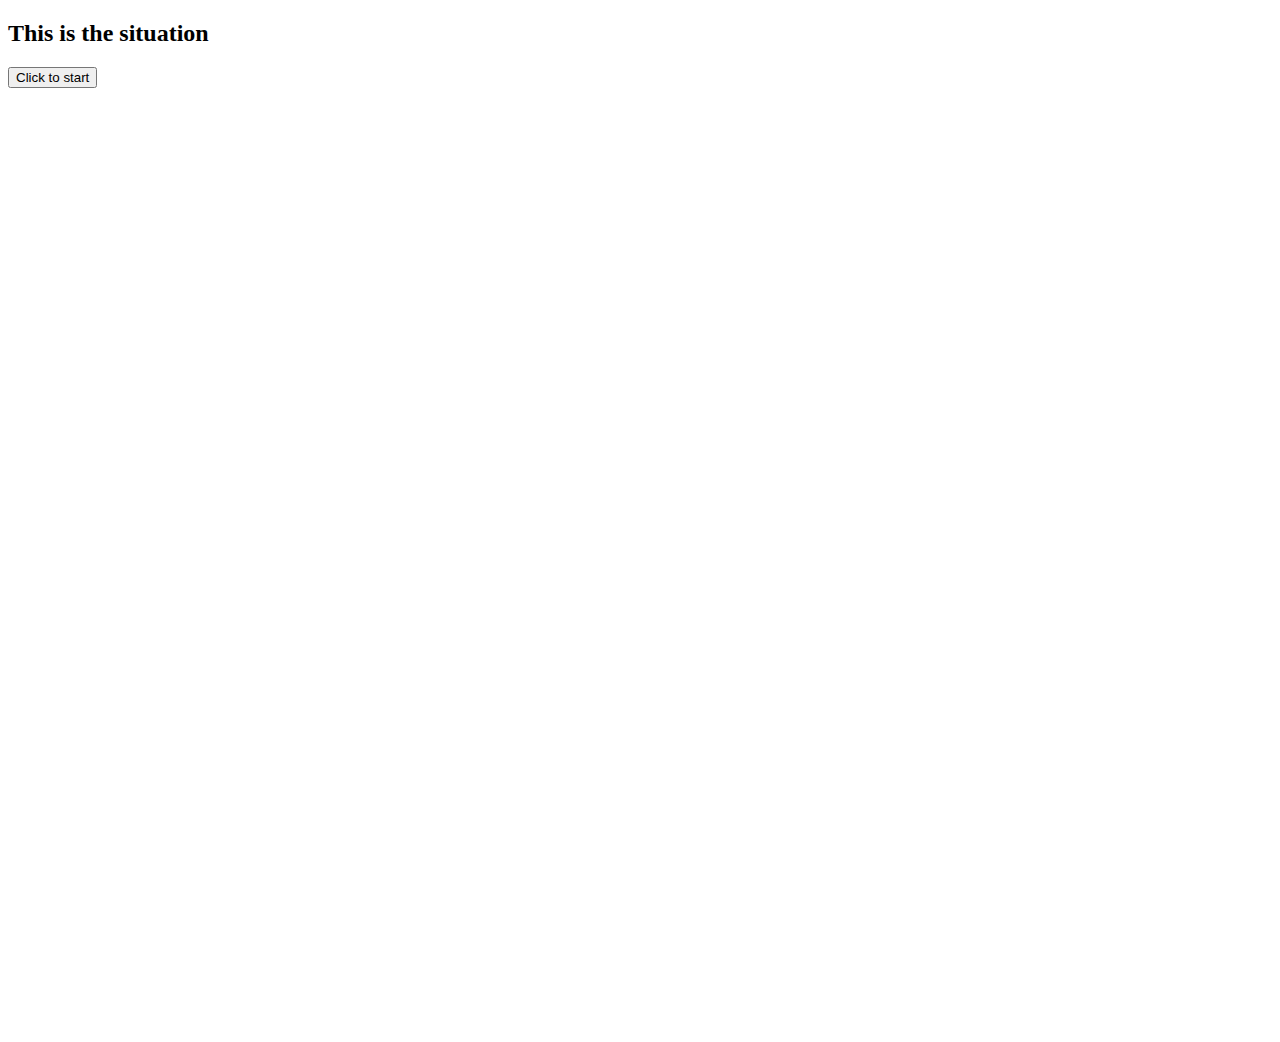
==== scenario.html @ e383067b "minimum" ====
<!DOCTYPE html>

<html>
    <head>
        <meta charset="utf-8"/>
        <title>Scenario</title>
        
        <link rel="stylesheet" href=".\css\styles.css">
    </head>
	
	<body>
        
        <h2>This is the situation</h2>

        <button id="startButton" onclick="beginAnswer()">Click to start</button>
        <div>
            <time id="timer" style="visibility: hidden">-:--</time>
        </div>
        <div>
            <time id="wordsPerMin" style="visibility: hidden">Mots par minutes: </time>
        </div>

        <div id="toAnswer">
            <h3>Question 1</h3>
            <p>
                Blablabla Mr.Freeman?
            </p>
            <textarea class="answerBox" readonly="true"></textarea>

            <h3>Question 2</h3>
            <p>
                Blablabla Mr.Freeman?
            </p>
            <textarea class="answerBox" readonly="true"></textarea>

            <h3>Question 3</h3>
            <p>
                Blablabla Mr.Freeman?
            </p>
            <textarea class="answerBox" readonly="true"></textarea>
        </div>
	</body>

    <script src='./scripts/src.js'></script>
</html>
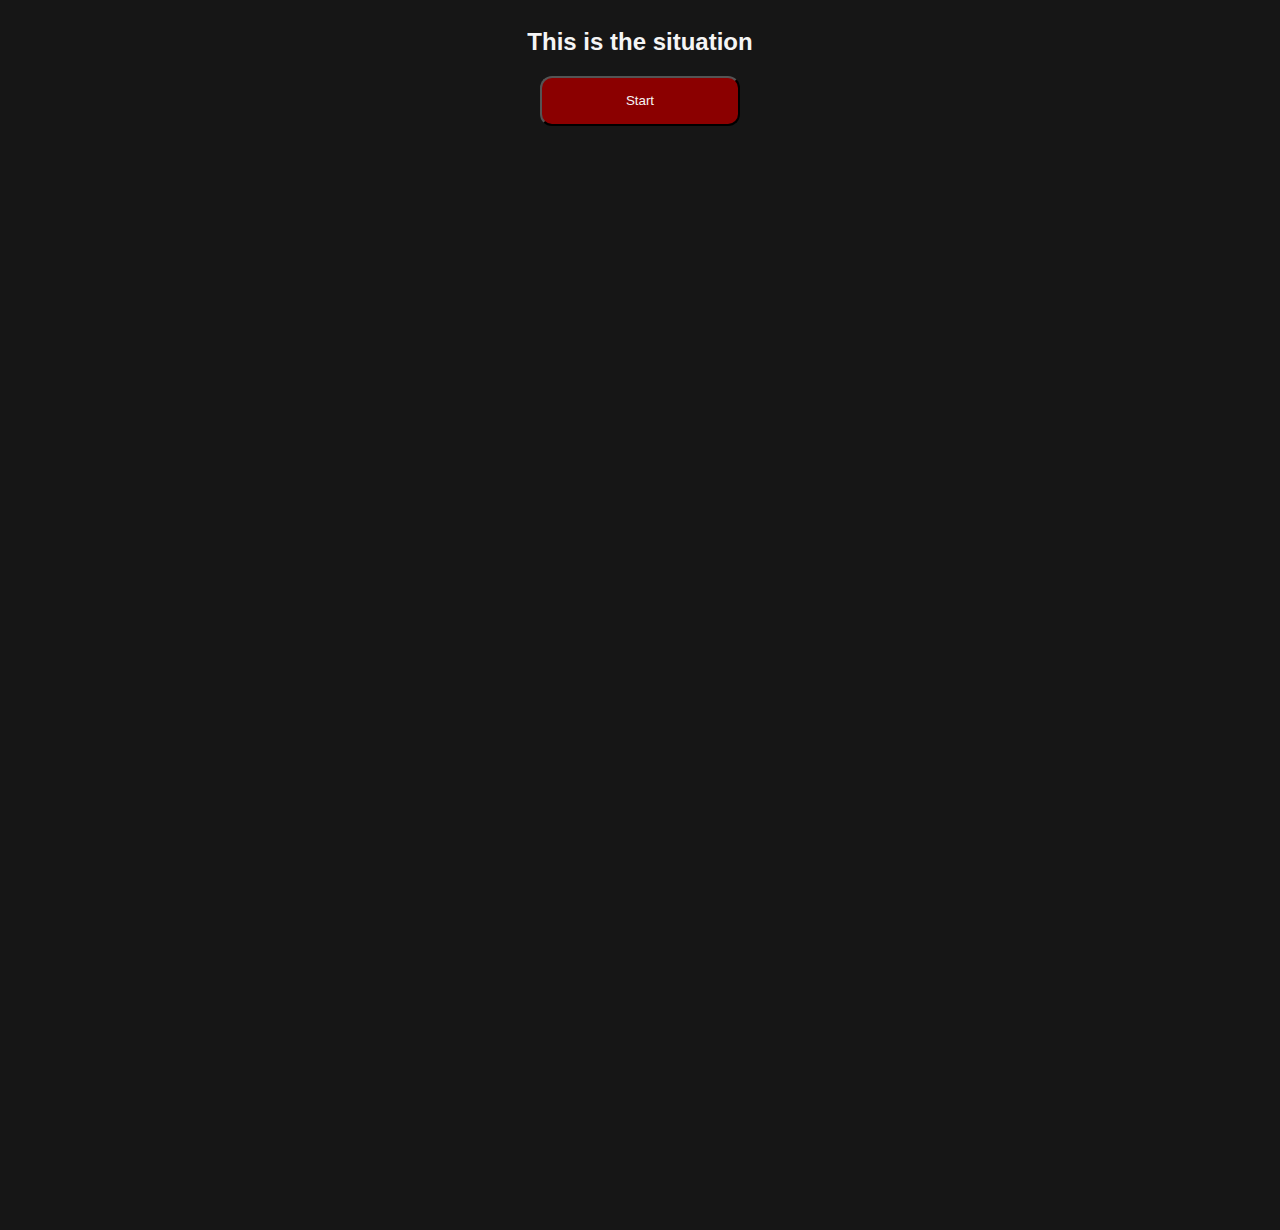
==== commit bab8264d: "css galore" ====
--- a/scenario.html
+++ b/scenario.html
@@ -10,14 +10,18 @@
 	
 	<body>
         
-        <h2>This is the situation</h2>
+        <div style="display: flex; flex-direction: column; align-items: center;">
+            <h2>This is the situation</h2>
 
-        <button id="startButton" onclick="beginAnswer()">Click to start</button>
-        <div>
-            <time id="timer" style="visibility: hidden">-:--</time>
+            <button id="startButton" onclick="beginAnswer()">Start</button>
         </div>
-        <div>
-            <time id="wordsPerMin" style="visibility: hidden">Mots par minutes: </time>
+        
+        <div style="display:flex; justify-content: right;">
+            <div id="stats" style="visibility: hidden">
+                <p id="timer" style="font-size: 50px">-:--</p>
+                <p id="wordsPerMin"  style="font-size: 20px"></p>
+                <p id="bestPerMin"  style="font-size: 20px"></p>
+            </div>
         </div>
 
         <div id="toAnswer">
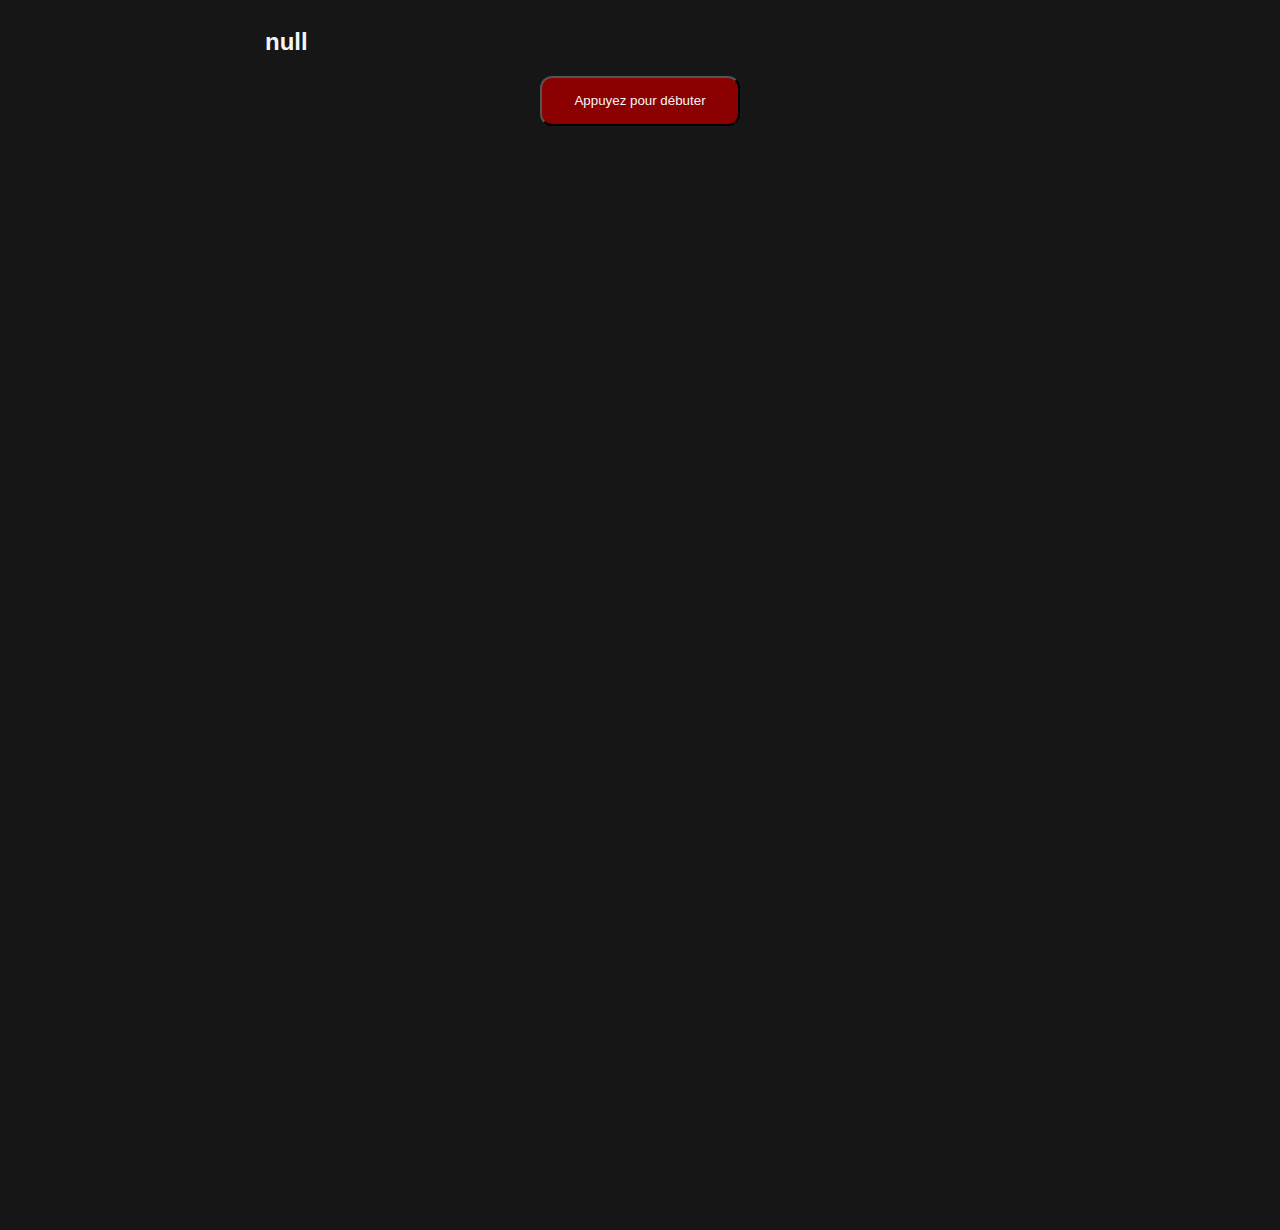
==== commit cb391b34: "Okay reste juste à remplir avec des questions I guess?" ====
--- a/scenario.html
+++ b/scenario.html
@@ -3,17 +3,16 @@
 <html>
     <head>
         <meta charset="utf-8"/>
-        <title>Scenario</title>
+        <title></title>
         
         <link rel="stylesheet" href=".\css\styles.css">
     </head>
 	
-	<body>
-        
+	<body onload="makePage()">
         <div style="display: flex; flex-direction: column; align-items: center;">
-            <h2>This is the situation</h2>
+            <h2 id="situation" style="width:750px; text-align: justify;">null</h2>
 
-            <button id="startButton" onclick="beginAnswer()">Start</button>
+            <button id="startButton" onclick="beginAnswer()">Appuyez pour débuter</button>
         </div>
         
         <div style="display:flex; justify-content: right;">
@@ -26,24 +25,24 @@
 
         <div id="toAnswer">
             <h3>Question 1</h3>
-            <p>
-                Blablabla Mr.Freeman?
+            <p id="Q1">
+                null
             </p>
             <textarea class="answerBox" readonly="true"></textarea>
 
             <h3>Question 2</h3>
-            <p>
-                Blablabla Mr.Freeman?
+            <p id="Q2">
+                null
             </p>
             <textarea class="answerBox" readonly="true"></textarea>
 
             <h3>Question 3</h3>
-            <p>
-                Blablabla Mr.Freeman?
+            <p id="Q3">
+                null
             </p>
             <textarea class="answerBox" readonly="true"></textarea>
         </div>
 	</body>
 
-    <script src='./scripts/src.js'></script>
+    <script src='./scripts/scenario.js'></script>
 </html>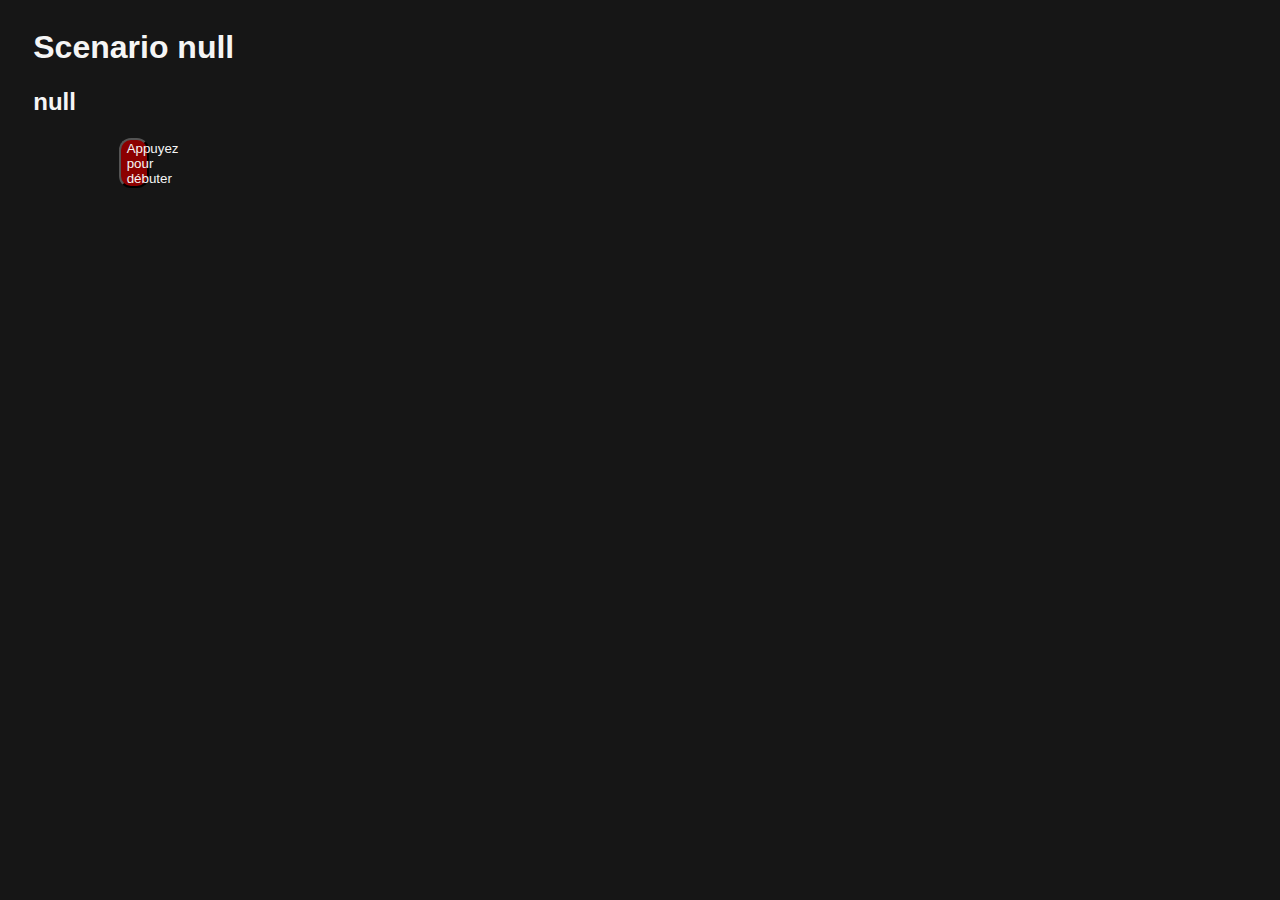
==== commit 8923405d: "Cleanup" ====
--- a/scenario.html
+++ b/scenario.html
@@ -3,40 +3,50 @@
 <html>
     <head>
         <meta charset="utf-8"/>
-        <title></title>
+        <title>null</title>
         
-        <link rel="stylesheet" href=".\css\styles.css">
+        <link rel="stylesheet" href=".\css\main.css">
+        <link rel="stylesheet" href=".\css\scenario.css">
     </head>
 	
 	<body onload="makePage()">
-        <div style="display: flex; flex-direction: column; align-items: center;">
-            <h2 id="situation" style="width:750px; text-align: justify;">null</h2>
+        <div style="display: flex; justify-content: space-between;">
+            <div style="margin: 0% 0% 0% 2%; display: flex; flex-direction: column;align-items: center;">
+                <div>
+                    <h1 id="scenarioTitle"></h1>
+                    <h2 id="situation" style="width:71%; text-align: justify;">null</h2>
+                </div>
+    
+                <button id="startButton" onclick="beginAnswer()" onmouseenter="mouseOverEmphasis(this)" onmouseleave="stopMouseOverEmphasis(this)">Appuyez pour débuter</button>
+            </div>
 
-            <button id="startButton" onclick="beginAnswer()">Appuyez pour débuter</button>
+            <div style="display:flex; justify-content: right;">
+                <div id="stats" style="visibility: hidden">
+                    <p id="timer" style="font-size: 250%">-:--</p>
+                    <p class="statItem" id="wordsPerSec" ></p>
+                    <p class="statItem" id="bestPerSec"></p>
+                    <p class="statItem" id="estimPerMin"></p>
+                    <div id="resultBannerBar" style="visibility: collapse; width: 85%; border-width:2px; border-style:dashed"></div>
+                    <p id="resultBanner" style="visibility: collapse;margin: 8% 0% 1% 0%; font-size: 150%">Résultat:</p>
+                    <p id="wordsPerMin"  style="visibility: collapse; font-size: 180%">NULL mots par minutes</p>
+                </div>
+            </div>
         </div>
         
-        <div style="display:flex; justify-content: right;">
-            <div id="stats" style="visibility: hidden">
-                <p id="timer" style="font-size: 50px">-:--</p>
-                <p id="wordsPerMin"  style="font-size: 20px"></p>
-                <p id="bestPerMin"  style="font-size: 20px"></p>
-            </div>
-        </div>
-
         <div id="toAnswer">
-            <h3>Question 1</h3>
+            <h3 class="questionHeader">Question 1</h3>
             <p id="Q1">
                 null
             </p>
             <textarea class="answerBox" readonly="true"></textarea>
 
-            <h3>Question 2</h3>
+            <h3 class="questionHeader">Question 2</h3>
             <p id="Q2">
                 null
             </p>
             <textarea class="answerBox" readonly="true"></textarea>
 
-            <h3>Question 3</h3>
+            <h3 class="questionHeader">Question 3</h3>
             <p id="Q3">
                 null
             </p>
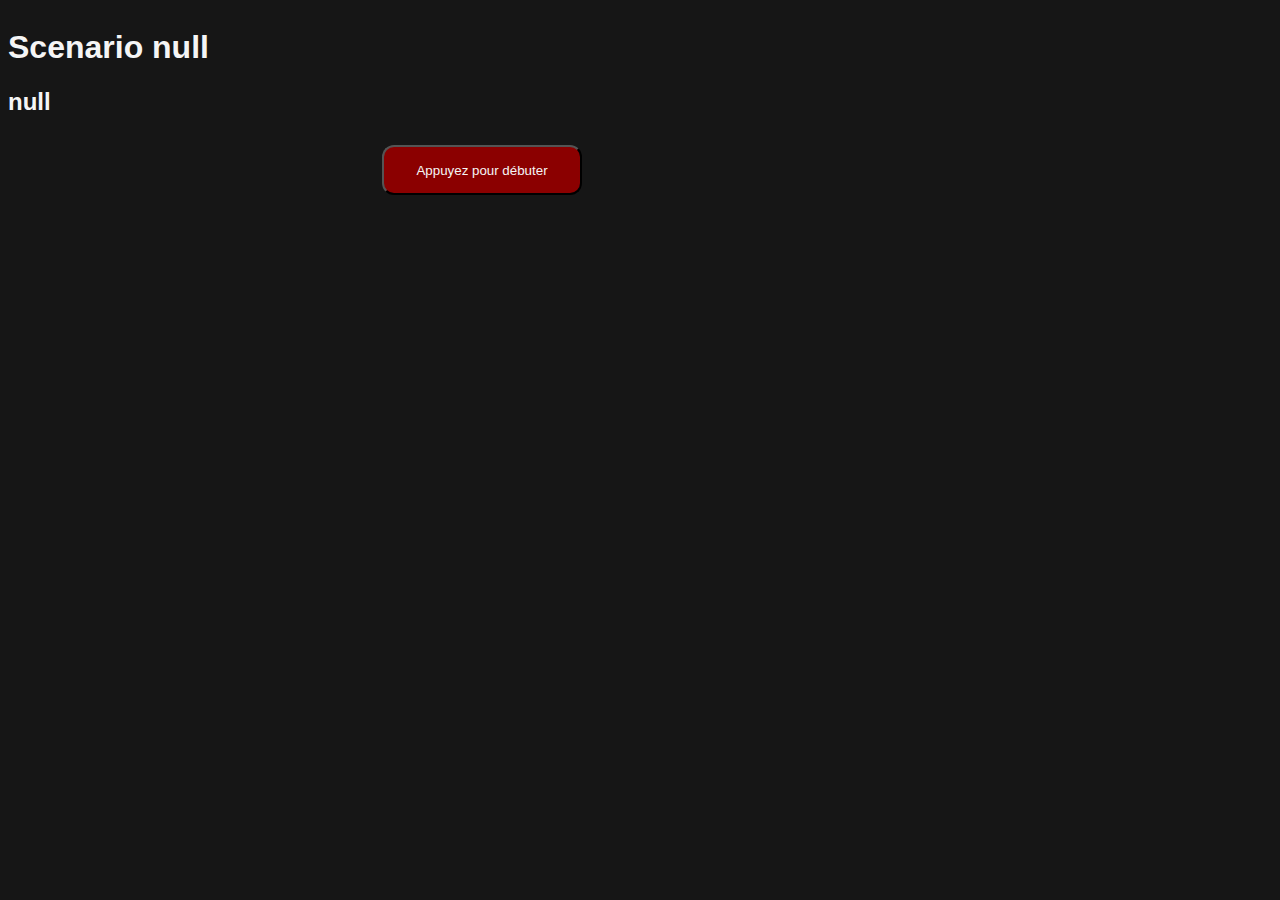
==== commit 439d9e07: "Better cleanup" ====
--- a/scenario.html
+++ b/scenario.html
@@ -9,48 +9,48 @@
         <link rel="stylesheet" href=".\css\scenario.css">
     </head>
 	
-	<body onload="makePage()">
-        <div style="display: flex; justify-content: space-between;">
-            <div style="margin: 0% 0% 0% 2%; display: flex; flex-direction: column;align-items: center;">
-                <div>
-                    <h1 id="scenarioTitle"></h1>
-                    <h2 id="situation" style="width:71%; text-align: justify;">null</h2>
-                </div>
-    
+	<body onload="makePage()" style="display: flex; flex-direction: row;">
+        <!--LEFT-->
+        <div style="width: 75%;">
+            <h1 id="scenarioTitle"></h1>
+            <h2 id="situation" style="text-align: justify; overflow-wrap: break-word;">null</h2>
+
+            <div id="startButtonCont" style="width: 100%; display: flex; justify-content: center">
                 <button id="startButton" onclick="beginAnswer()" onmouseenter="mouseOverEmphasis(this)" onmouseleave="stopMouseOverEmphasis(this)">Appuyez pour débuter</button>
             </div>
 
-            <div style="display:flex; justify-content: right;">
-                <div id="stats" style="visibility: hidden">
-                    <p id="timer" style="font-size: 250%">-:--</p>
-                    <p class="statItem" id="wordsPerSec" ></p>
-                    <p class="statItem" id="bestPerSec"></p>
-                    <p class="statItem" id="estimPerMin"></p>
-                    <div id="resultBannerBar" style="visibility: collapse; width: 85%; border-width:2px; border-style:dashed"></div>
-                    <p id="resultBanner" style="visibility: collapse;margin: 8% 0% 1% 0%; font-size: 150%">Résultat:</p>
-                    <p id="wordsPerMin"  style="visibility: collapse; font-size: 180%">NULL mots par minutes</p>
-                </div>
+            <div id="toAnswer">
+                <h3 class="questionHeader">Question 1</h3>
+                <p id="Q1">
+                    null
+                </p>
+                <textarea class="answerBox" readonly="true"></textarea>
+    
+                <h3 class="questionHeader">Question 2</h3>
+                <p id="Q2">
+                    null
+                </p>
+                <textarea class="answerBox" readonly="true"></textarea>
+    
+                <h3 class="questionHeader">Question 3</h3>
+                <p id="Q3">
+                    null
+                </p>
+                <textarea class="answerBox" readonly="true"></textarea>
             </div>
         </div>
-        
-        <div id="toAnswer">
-            <h3 class="questionHeader">Question 1</h3>
-            <p id="Q1">
-                null
-            </p>
-            <textarea class="answerBox" readonly="true"></textarea>
 
-            <h3 class="questionHeader">Question 2</h3>
-            <p id="Q2">
-                null
-            </p>
-            <textarea class="answerBox" readonly="true"></textarea>
-
-            <h3 class="questionHeader">Question 3</h3>
-            <p id="Q3">
-                null
-            </p>
-            <textarea class="answerBox" readonly="true"></textarea>
+        <!--RIGHT-->
+        <div style="width: 25%; display: flex; justify-content: center;">
+            <div id="stats" style="width: 20%; visibility: collapse">
+                <p id="timer" style="font-size: 250%; margin: 5% 0% 3% 0%">-:--</p>
+                <p class="statItem" id="wordsPerSec" ></p>
+                <p class="statItem" id="bestPerSec"></p>
+                <p class="statItem" id="estimPerMin"></p>
+                <div id="resultBannerBar" style="visibility: collapse; width: 85%; border-width: 1px; border-style:dashed"></div>
+                <p id="resultBanner" style="visibility: collapse; margin: 6% 0% 1% 0%; font-size: 150%">Résultat:</p>
+                <p id="wordsPerMin"  style="visibility: collapse; font-size: 300%">NULL mots par minutes</p>
+            </div>
         </div>
 	</body>
 
